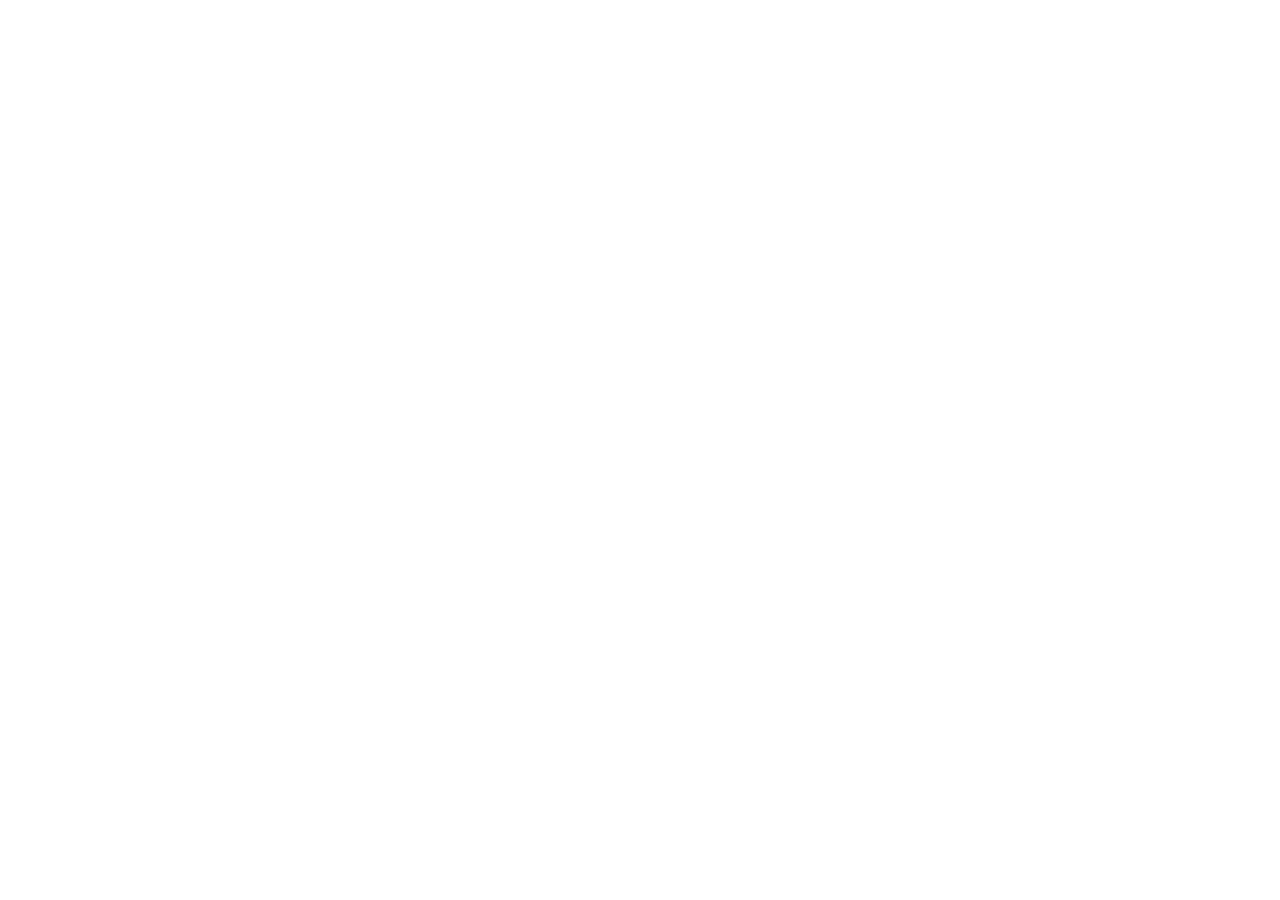
==== contact.html @ 3d3a76be "add netlify forms detection" ====
<!DOCTYPE html>
<html>
<head>
    <title>Contact Forms - YAWYA</title>
</head>
<body style="display: none;">
    <!-- Hidden forms for Netlify detection -->
    
    <form name="contact" netlify>
        <input type="text" name="name" />
        <input type="email" name="email" />
        <textarea name="message"></textarea>
        <input type="hidden" name="subject" value="Private Presentation Request - YAWYA" />
    </form>
    
    <form name="contact-fr" netlify>
        <input type="text" name="name" />
        <input type="email" name="email" />
        <textarea name="message"></textarea>
        <input type="hidden" name="subject" value="Demande de Présentation Privée - YAWYA" />
    </form>
    
    <form name="contact-it" netlify>
        <input type="text" name="name" />
        <input type="email" name="email" />
        <textarea name="message"></textarea>
        <input type="hidden" name="subject" value="Richiesta Presentazione Privata - YAWYA" />
    </form>
</body>
</html>
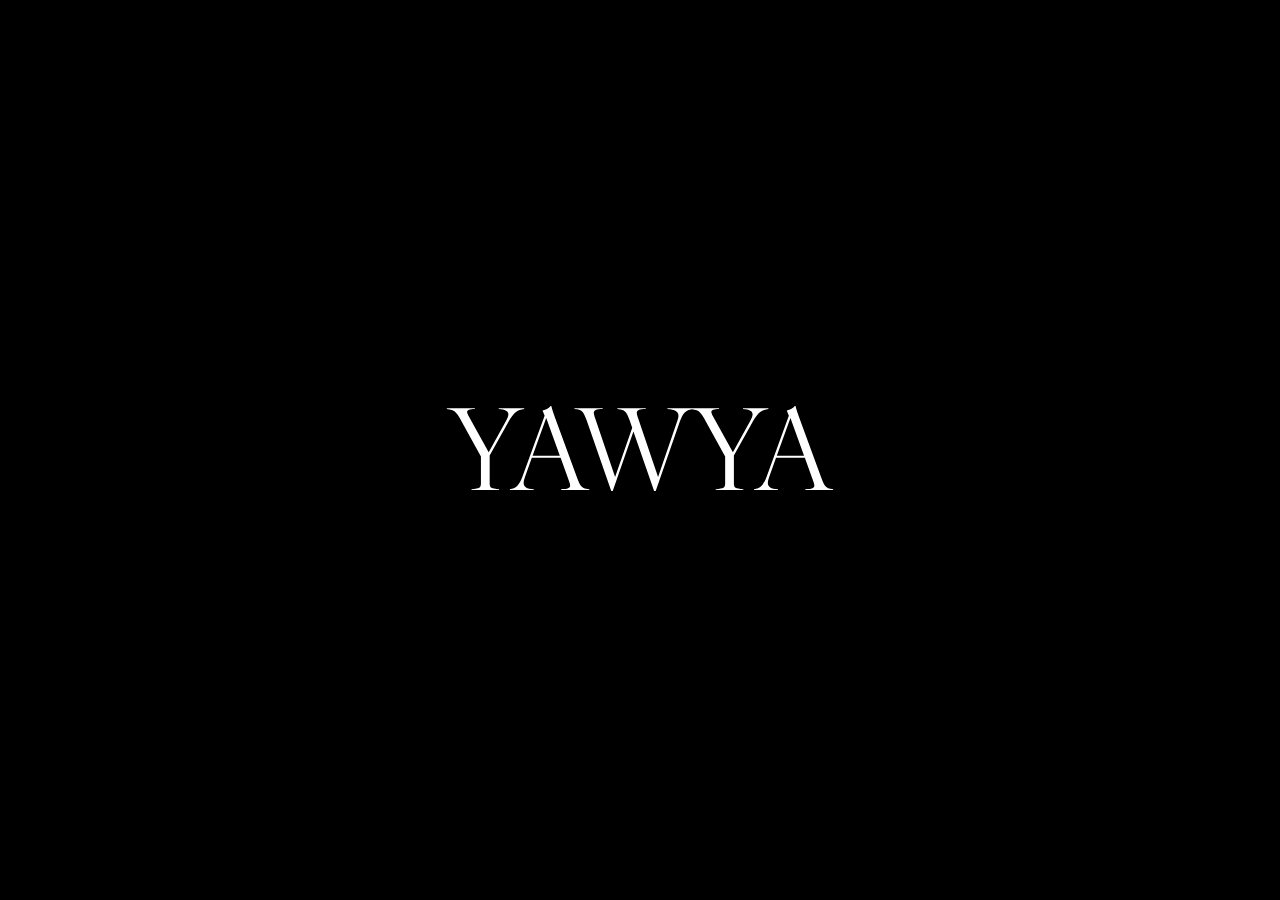
==== commit df3d736e: "Site : page unique, logo blanc sur fond noir (archive des anciennes pages dans _archive/)" ====
--- a/contact.html
+++ b/contact.html
@@ -1,30 +1,6 @@
 <!DOCTYPE html>
-<html>
-<head>
-    <title>Contact Forms - YAWYA</title>
-</head>
-<body style="display: none;">
-    <!-- Hidden forms for Netlify detection -->
-    
-    <form name="contact" netlify>
-        <input type="text" name="name" />
-        <input type="email" name="email" />
-        <textarea name="message"></textarea>
-        <input type="hidden" name="subject" value="Private Presentation Request - YAWYA" />
-    </form>
-    
-    <form name="contact-fr" netlify>
-        <input type="text" name="name" />
-        <input type="email" name="email" />
-        <textarea name="message"></textarea>
-        <input type="hidden" name="subject" value="Demande de Présentation Privée - YAWYA" />
-    </form>
-    
-    <form name="contact-it" netlify>
-        <input type="text" name="name" />
-        <input type="email" name="email" />
-        <textarea name="message"></textarea>
-        <input type="hidden" name="subject" value="Richiesta Presentazione Privata - YAWYA" />
-    </form>
-</body>
-</html>
+<html lang="fr"><head><meta charset="utf-8"><title>YAWYA</title>
+<meta http-equiv="refresh" content="0; url=/">
+<link rel="canonical" href="https://yawyastudio.com/">
+<meta name="robots" content="noindex">
+</head><body></body></html>
